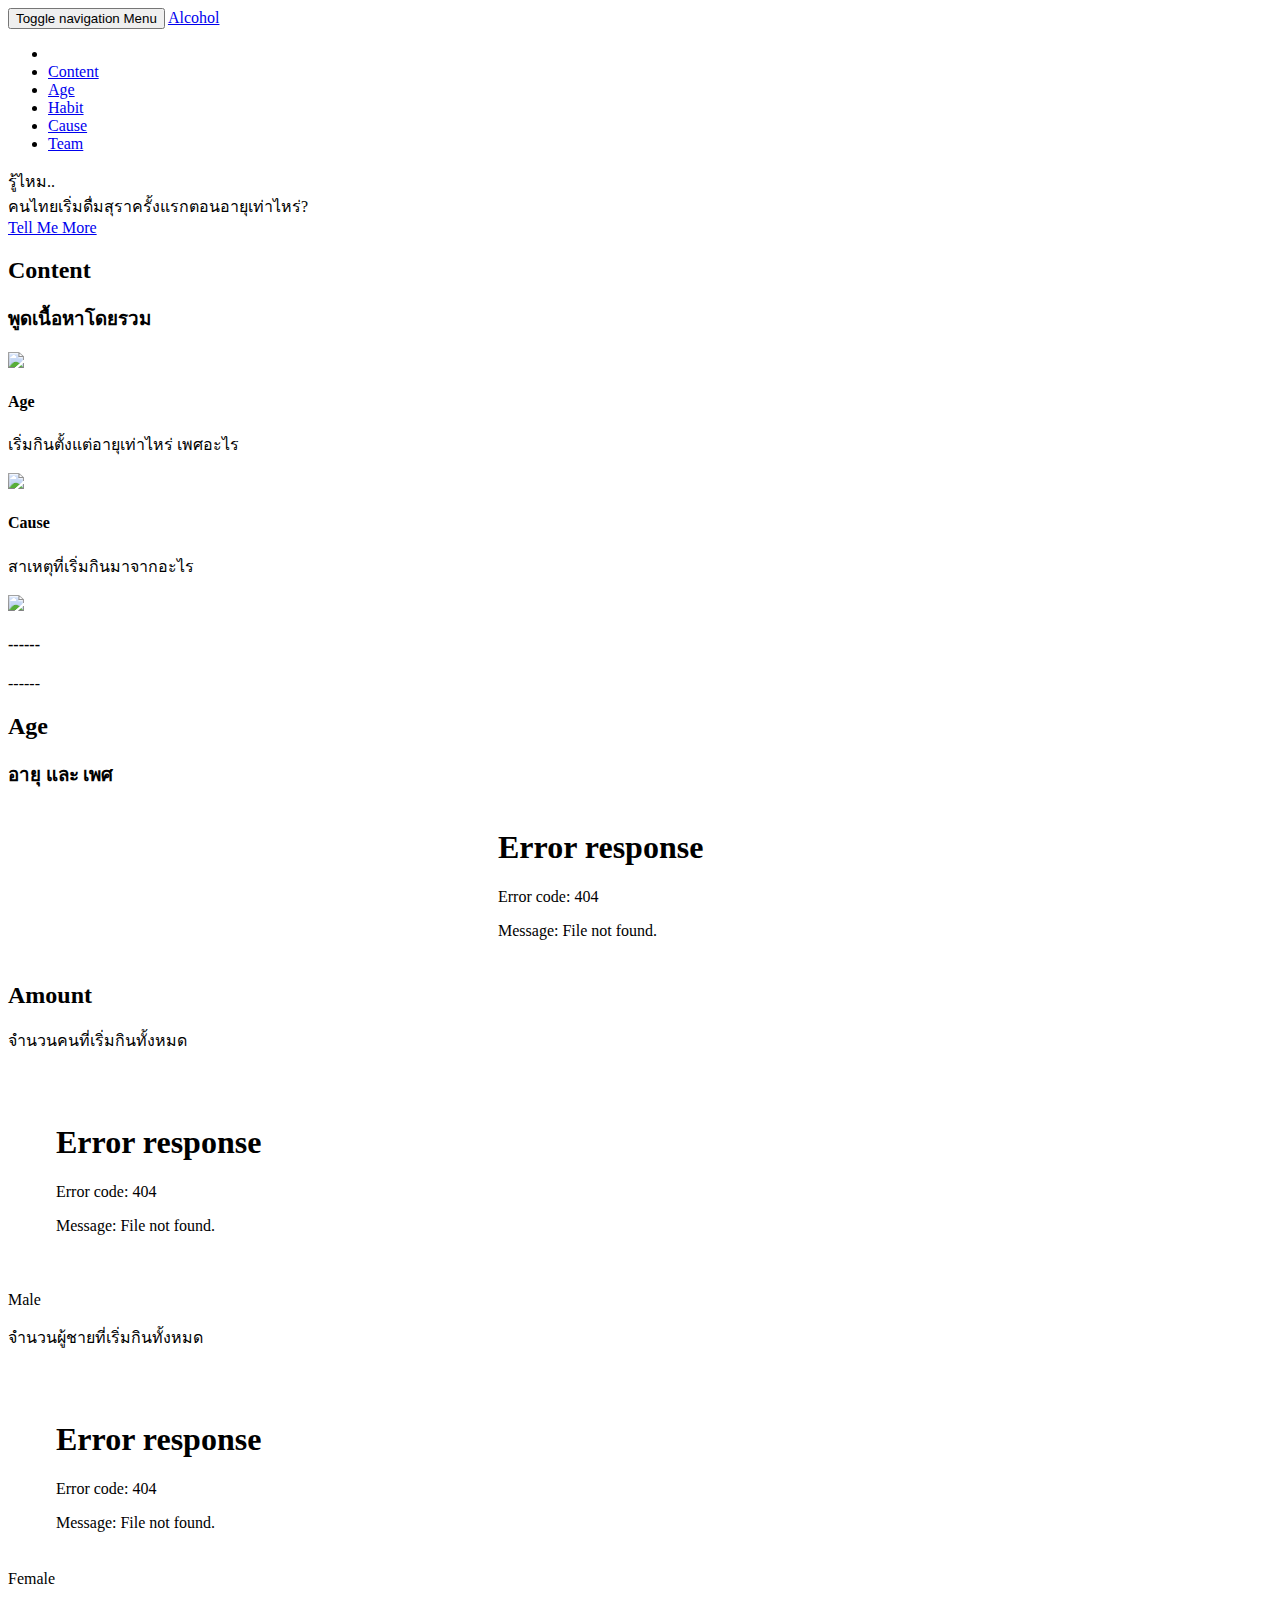
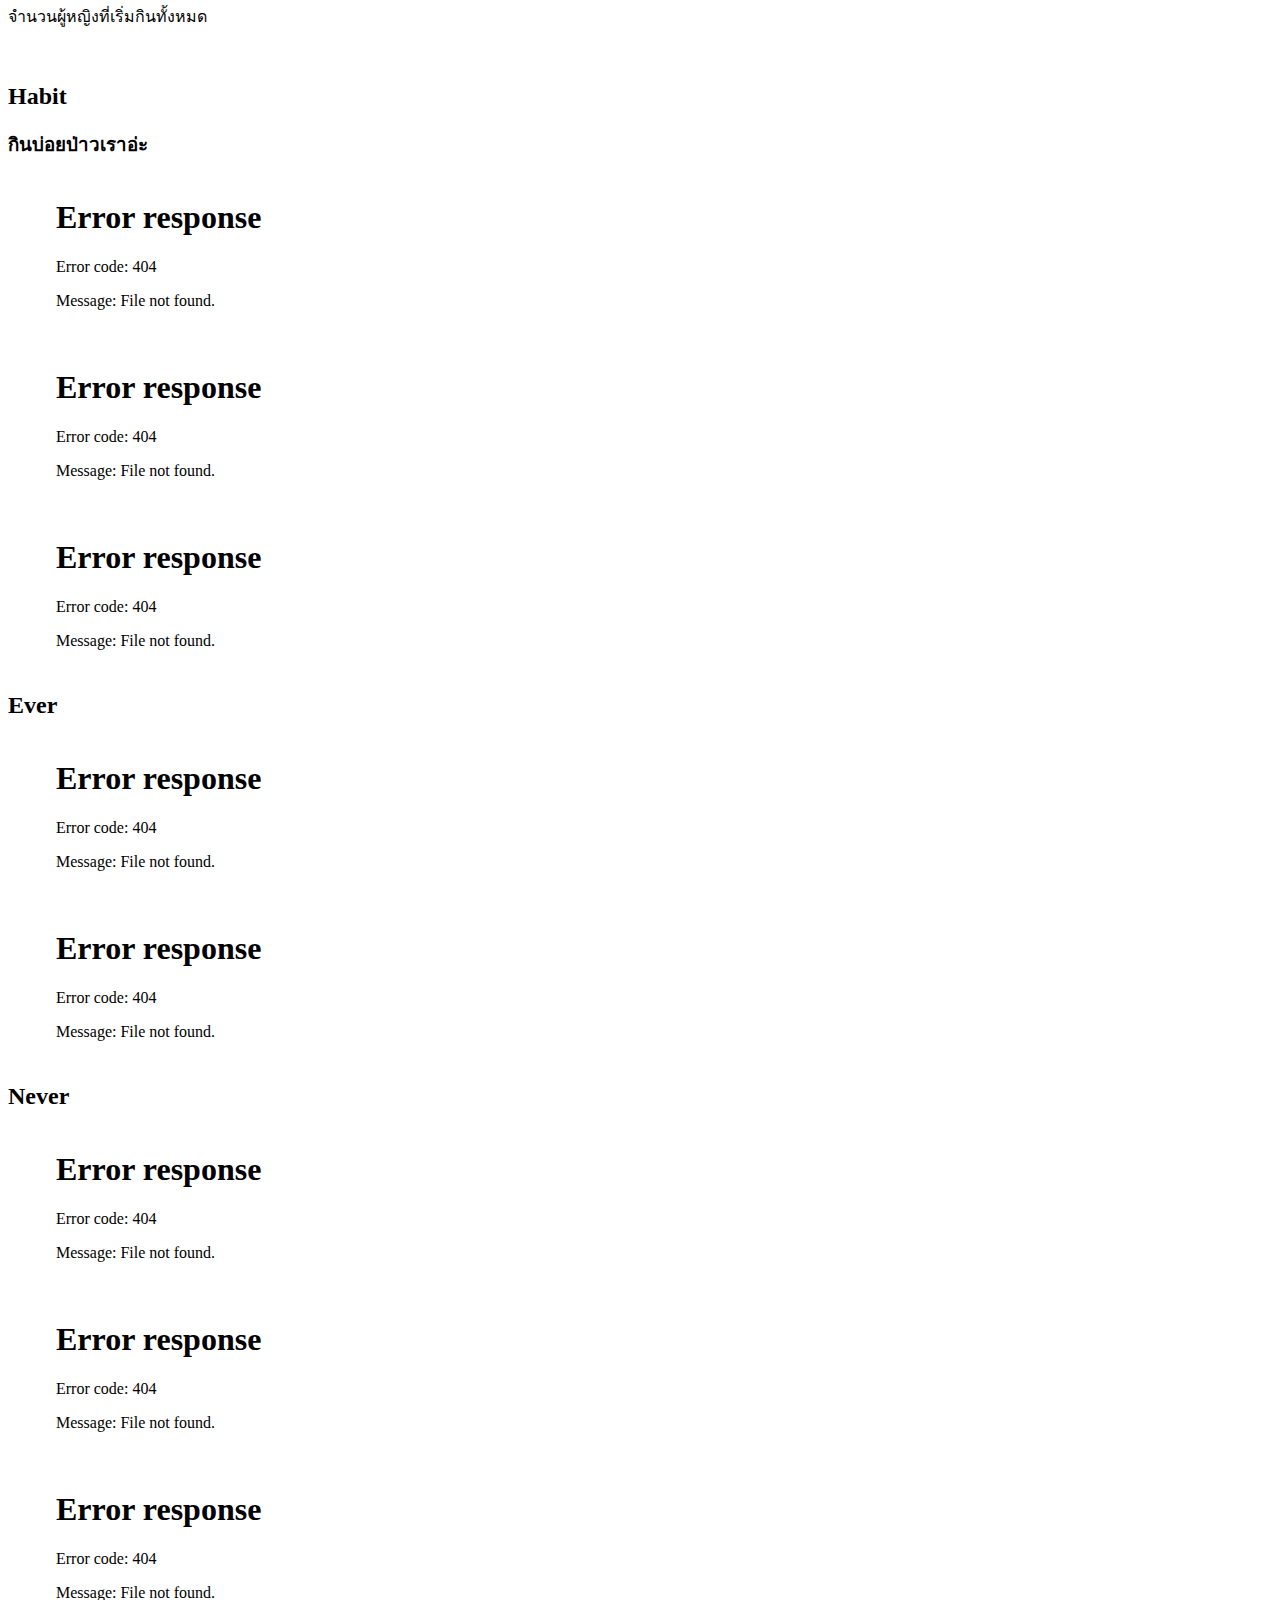
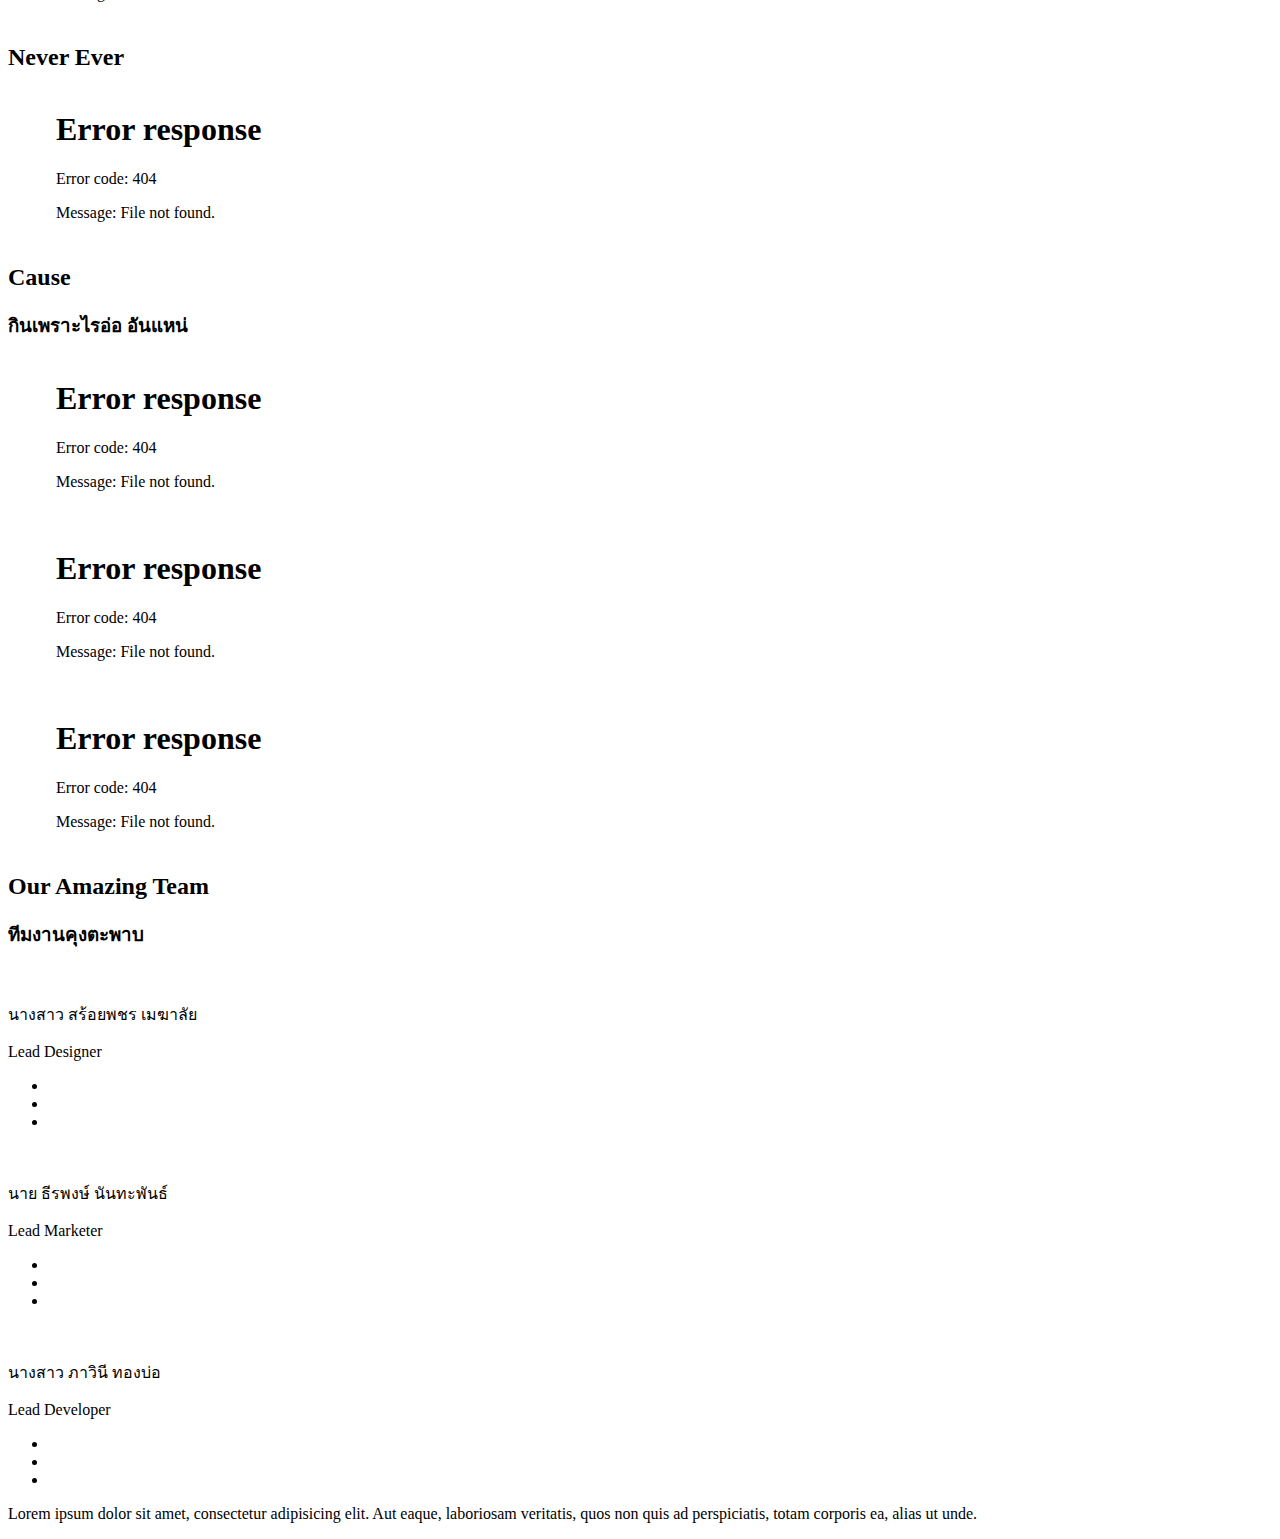
==== index.html @ a2bae7e5 "Create index.html" ====
<!DOCTYPE html>
<html lang="en">

<head>

    <meta charset="utf-8">
    <meta http-equiv="X-UA-Compatible" content="IE=edge">
    <meta name="viewport" content="width=device-width, initial-scale=1">
    <meta name="description" content="">
    <meta name="author" content="">


    <title>Alcohol</title>
    <link rel="shortcut icon" href="/alcohollisim/start/alcohol.png" />

    <!-- Bootstrap Core CSS -->
    <link href="vendor/bootstrap/css/bootstrap.min.css" rel="stylesheet">

    <!-- Custom Fonts -->
    <link href="vendor/font-awesome/css/font-awesome.min.css" rel="stylesheet" type="text/css">
    <link href="https://fonts.googleapis.com/css?family=Montserrat:400,700" rel="stylesheet" type="text/css">
    <link href='https://fonts.googleapis.com/css?family=Kaushan+Script' rel='stylesheet' type='text/css'>
    <link href='https://fonts.googleapis.com/css?family=Droid+Serif:400,700,400italic,700italic' rel='stylesheet' type='text/css'>
    <link href='https://fonts.googleapis.com/css?family=Roboto+Slab:400,100,300,700' rel='stylesheet' type='text/css'>

    <!-- Theme CSS -->
    <link href="css/agency.min.css" rel="stylesheet">
    <link href="css/agency.css" rel="stylesheet">

    <!-- slide graph -->
    <script type="text/javascript" src="alcohollisim/start/js/agency.js"></script>

    <!-- HTML5 Shim and Respond.js IE8 support of HTML5 elements and media queries -->
    <!-- WARNING: Respond.js doesn't work if you view the page via file:// -->
    <!--[if lt IE 9]>
        <script src="https://oss.maxcdn.com/libs/html5shiv/3.7.0/html5shiv.js" integrity="sha384-0s5Pv64cNZJieYFkXYOTId2HMA2Lfb6q2nAcx2n0RTLUnCAoTTsS0nKEO27XyKcY" crossorigin="anonymous"></script>
        <script src="https://oss.maxcdn.com/libs/respond.js/1.4.2/respond.min.js" integrity="sha384-ZoaMbDF+4LeFxg6WdScQ9nnR1QC2MIRxA1O9KWEXQwns1G8UNyIEZIQidzb0T1fo" crossorigin="anonymous"></script>
    <![endif]-->

</head>

<body id="page-top" class="index">

    <!-- Navigation -->
    <nav id="mainNav" class="navbar navbar-default navbar-custom navbar-fixed-top">
        <div class="container">
            <!-- Brand and toggle get grouped for better mobile display -->
            <div class="navbar-header page-scroll">
                <button type="button" class="navbar-toggle" data-toggle="collapse" data-target="#bs-example-navbar-collapse-1">
                    <span class="sr-only">Toggle navigation</span> Menu <i class="fa fa-bars"></i>
                </button>
                <a class="navbar-brand page-scroll" href="#page-top">Alcohol</a>
            </div>

            <!-- Collect the nav links, forms, and other content for toggling -->
            <div class="collapse navbar-collapse" id="bs-example-navbar-collapse-1">
                <ul class="nav navbar-nav navbar-right">
                    <li class="hidden">
                        <a href="#page-top"></a>
                    </li>
                    <li>
                        <a class="page-scroll" href="#services">Content</a>
                    </li>
                    <li>
                        <a class="page-scroll" href="#portfolio">Age</a>
                    </li>
                    <li>
                        <a class="page-scroll" href="#about">Habit</a>
                    </li>
                    <li>
                        <a class="page-scroll" href="#team">Cause</a>
                    </li>
                    <li>
                        <a class="page-scroll" href="#contact">Team</a>
                    </li>
                </ul>
            </div>
            <!-- /.navbar-collapse -->
        </div>
        <!-- /.container-fluid -->
    </nav>

    <!-- Header -->
    <header>
        <div class="container">
            <div class="intro-text">
                <div class="intro-lead-in">รู้ไหม..</div>
                <div class="intro-heading">คนไทยเริ่มดื่มสุราครั้งแรกตอนอายุเท่าไหร่?</div>
                <a href="#services" class="page-scroll btn btn-xl">Tell Me More</a>
            </div>
        </div>
    </header>

    <!-- Services Section -->
    <section id="services">
        <div class="container">
            <div class="row">
                <div class="col-lg-12 text-center">
                    <h2 class="section-heading">Content</h2>
                    <h3 class="subhead">พูดเนื้อหาโดยรวม</h3>
                </div>
            </div>
            <div class="row text-center">
                <div class="col-md-4">
                    <img class="image-call-all" src="img/logos/sex.png"/>
                    <h4 class="service-heading">Age</h4>
                    <p class="text-muted">เริ่มกินตั้งแต่อายุเท่าไหร่ เพศอะไร</p>
                </div>
                <div class="col-md-4">
                    <img class="image-call-all" src="img/logos/why.png"/>
                    <h4 class="service-heading">Cause</h4>
                    <p class="text-muted">สาเหตุที่เริ่มกินมาจากอะไร</p>
                </div>
                <div class="col-md-4">
                    <img class="image-call-all" src="img/logos/sex.png"/>
                    <h4 class="service-heading">------</h4>
                    <p class="text-muted">------</p>
                </div>
            </div>
        </div>
    </section>

    <!-- Portfolio Grid Section -->
    <section id="portfolio" class="bg-light-gray">
        <div class="container">
            <div class="row">
                <div class="col-lg-12 text-center">
                    <h2 class="section-heading">Age</h2>
                    <h3 class="section-subheading text-muted">อายุ และ เพศ</h3>
                </div class="w3-content w3-display-container">
                    <div>
                        <center><figure class="graphpy1">
                                <embed class="chart-pic" type="image/svg+xml" src="graph/Age/กราฟ1.svg"/></figure></center>
                                <h2 class="head-2-text-graph1">Amount</h2>
                                <p class="text-graph1">จำนวนคนที่เริ่มกินทั้งหมด</p><br>
                        <figure class="graphpy2">
                                <embed class="chart-pic" type="image/svg+xml" src="graph/Age/Male_2.svg"/></figure><br>
                                <figcaption>Male</figcaption>
                                <p>จำนวนผู้ชายที่เริ่มกินทั้งหมด</p><br>
                        <figure class="graphpy3">
                                <embed class="chart-pic" type="image/svg+xml" src="graph/Age/Female_3.svg"/></figure>
                                <figcaption>Female</figcaption>
                                <p>จำนวนผู้หญิงที่เริ่มกินทั้งหมด</p><br>
                    </div>
                </div>
            </div>
        </div>
    </section>

    <!-- About Section -->
    <section id="about">
        <div class="container">
            <div class="row">
                <div class="col-lg-12 text-center">
                    <h2 class="section-heading">Habit</h2>
                    <h3 class="section-subheading text-muted">กินบ่อยป่าวเราอ่ะ</h3>
                    <!-- Drink -->
                    <figure class="graphpy-habit1">
                        <embed class="chart-pic-habit" type="image/svg+xml" src="graph/Habit/drink_3.svg"/></figure>
                    <figure class="graphpy-habit2">
                        <embed class="chart-pic-habit" type="image/svg+xml" src="graph/Habit/drink_m.svg"/></figure>
                    <figure class="graphpy-habit3">
                        <embed class="chart-pic-habit" type="image/svg+xml" src="graph/Habit/drink_fe.svg"/></figure>

                    <!-- Ever -->
                    <h2>Ever</h2>
                    <figure class="graphpy-habit1-ever">
                        <embed class="chart-pic-habit-ever" type="image/svg+xml" src="graph/Habit/ever_m.svg"/></figure>
                    <figure class="graphpy-habit2-ever">
                        <embed class="chart-pic-habit-ever" type="image/svg+xml" src="graph/Habit/ever_fe.svg"/></figure>
                    
                    <!-- Never -->
                    <h2>Never</h2>
                    <figure class="graphpy-habit1-never">
                        <embed class="chart-pic-habit-never" type="image/svg+xml" src="graph/Habit/neverall1.svg"/></figure>
                    <figure class="graphpy-habit2-never">
                        <embed class="chart-pic-habit-never" type="image/svg+xml" src="graph/Habit/never_m.svg"/></figure>
                    <figure class="graphpy-habit3-never">
                        <embed class="chart-pic-habit-never" type="image/svg+xml" src="graph/Habit/never_fe.svg"/></figure>
                    
                    <!-- Never Ever -->
                    <h2>Never Ever</h2>
                    <figure class="graphpy-habit4-never">
                        <embed class="chart-pic-habit-neverever" type="image/svg+xml" src="graph/Habit/never_everall1.svg"/></figure>
                </div>
            </div>
        </div>
    </section>

    <!-- Contact Section -->
    <section id="team" class="color-gray-cause">
        <div class="container">
            <div class="row">
                <div class="col-lg-12 text-center">
                    <h2 class="section-heading">Cause</h2>
                    <h3 class="section-subheading text-muted">กินเพราะไรอ่อ อันแหน่</h3>

                    <figure class="graphpy-cause">
                        <embed class="chart-pic-cause" type="image/svg+xml" src="graph/Cause/motive_all.svg"/></figure>
                    <figure class="graphpy-cause">
                        <embed class="chart-pic-cause" type="image/svg+xml" src="graph/Cause/motive_male.svg"/></figure>
                    <figure class="graphpy-cause">
                        <embed class="chart-pic-cause" type="image/svg+xml" src="graph/Cause/motive_female.svg"/></figure>

                </div>
            </div>
        </div>
    </section>

    <!-- Team Section -->
    <section id="contact">
        <div class="container">
            <div class="row">
                <div class="col-lg-12 text-center">
                    <h2 class="section-heading">Our Amazing Team</h2>
                    <h3 class="section-subheading text-muted">ทีมงานคุงตะพาบ</h3>
                </div>
            </div>
            <div class="row">
                <div class="col-sm-4">
                    <div class="team-member">
                        <img src="img/team/1.jpg" class="img-responsive img-circle" alt="">
                        <p class="textedit">นางสาว สร้อยพชร เมฆาลัย</p>
                        <p class="text-muted">Lead Designer</p>
                        <ul class="list-inline social-buttons">
                            <li><a href="#"><i class="fa fa-twitter"></i></a>
                            </li>
                            <li><a target="_blank" href="https://www.facebook.com/baitong.43"><i class="fa fa-facebook"></i></a>
                            </li>
                            <li><a href="#"><i class="fa fa-linkedin"></i></a>
                            </li>
                        </ul>
                    </div>
                </div>
                <div class="col-sm-4">
                    <div class="team-member">
                        <img src="img/team/2.jpg" class="img-responsive img-circle" alt="">
                        <p class="textedit">นาย ธีรพงษ์ นันทะพันธ์</p>
                        <p class="text-muted">Lead Marketer</p>
                        <ul class="list-inline social-buttons">
                            <li><a href="#"><i class="fa fa-twitter"></i></a>
                            </li>
                            <li><a target="_blank" href="#"><i class="fa fa-facebook"></i></a>
                            </li>
                            <li><a href="#"><i class="fa fa-linkedin"></i></a>
                            </li>
                        </ul>
                    </div>
                </div>
                <div class="col-sm-4">
                    <div class="team-member">
                        <img src="img/team/3.jpg" class="img-responsive img-circle" alt="">
                        <p class="textedit">นางสาว ภาวินี ทองบ่อ</p>
                        <p class="text-muted">Lead Developer</p>
                        <ul class="list-inline social-buttons">
                            <li><a href="#"><i class="fa fa-twitter"></i></a>
                            </li>
                            <li><a target="_blank" href="https://www.facebook.com/faiifubetween"><i class="fa fa-facebook"></i></a>
                            </li>
                            <li><a href="#"><i class="fa fa-linkedin"></i></a>
                            </li>
                        </ul>
                    </div>
                </div>
            </div>
            <div class="row">
                <div class="col-lg-8 col-lg-offset-2 text-center">
                    <p class="large text-muted">Lorem ipsum dolor sit amet, consectetur adipisicing elit. Aut eaque, laboriosam veritatis, quos non quis ad perspiciatis, totam corporis ea, alias ut unde.</p>
                </div>
            </div>
        </div>
    </section>




    <!-- jQuery -->
    <script src="vendor/jquery/jquery.min.js"></script>

    <!-- Bootstrap Core JavaScript -->
    <script src="vendor/bootstrap/js/bootstrap.min.js"></script>

    <!-- Plugin JavaScript -->
    <script src="https://cdnjs.cloudflare.com/ajax/libs/jquery-easing/1.3/jquery.easing.min.js" integrity="sha384-mE6eXfrb8jxl0rzJDBRanYqgBxtJ6Unn4/1F7q4xRRyIw7Vdg9jP4ycT7x1iVsgb" crossorigin="anonymous"></script>

    <!-- Contact Form JavaScript -->
    <script src="js/jqBootstrapValidation.js"></script>
    <script src="js/contact_me.js"></script>

    <!-- Theme JavaScript -->
    <script src="js/agency.min.js"></script>

</body>

</html>
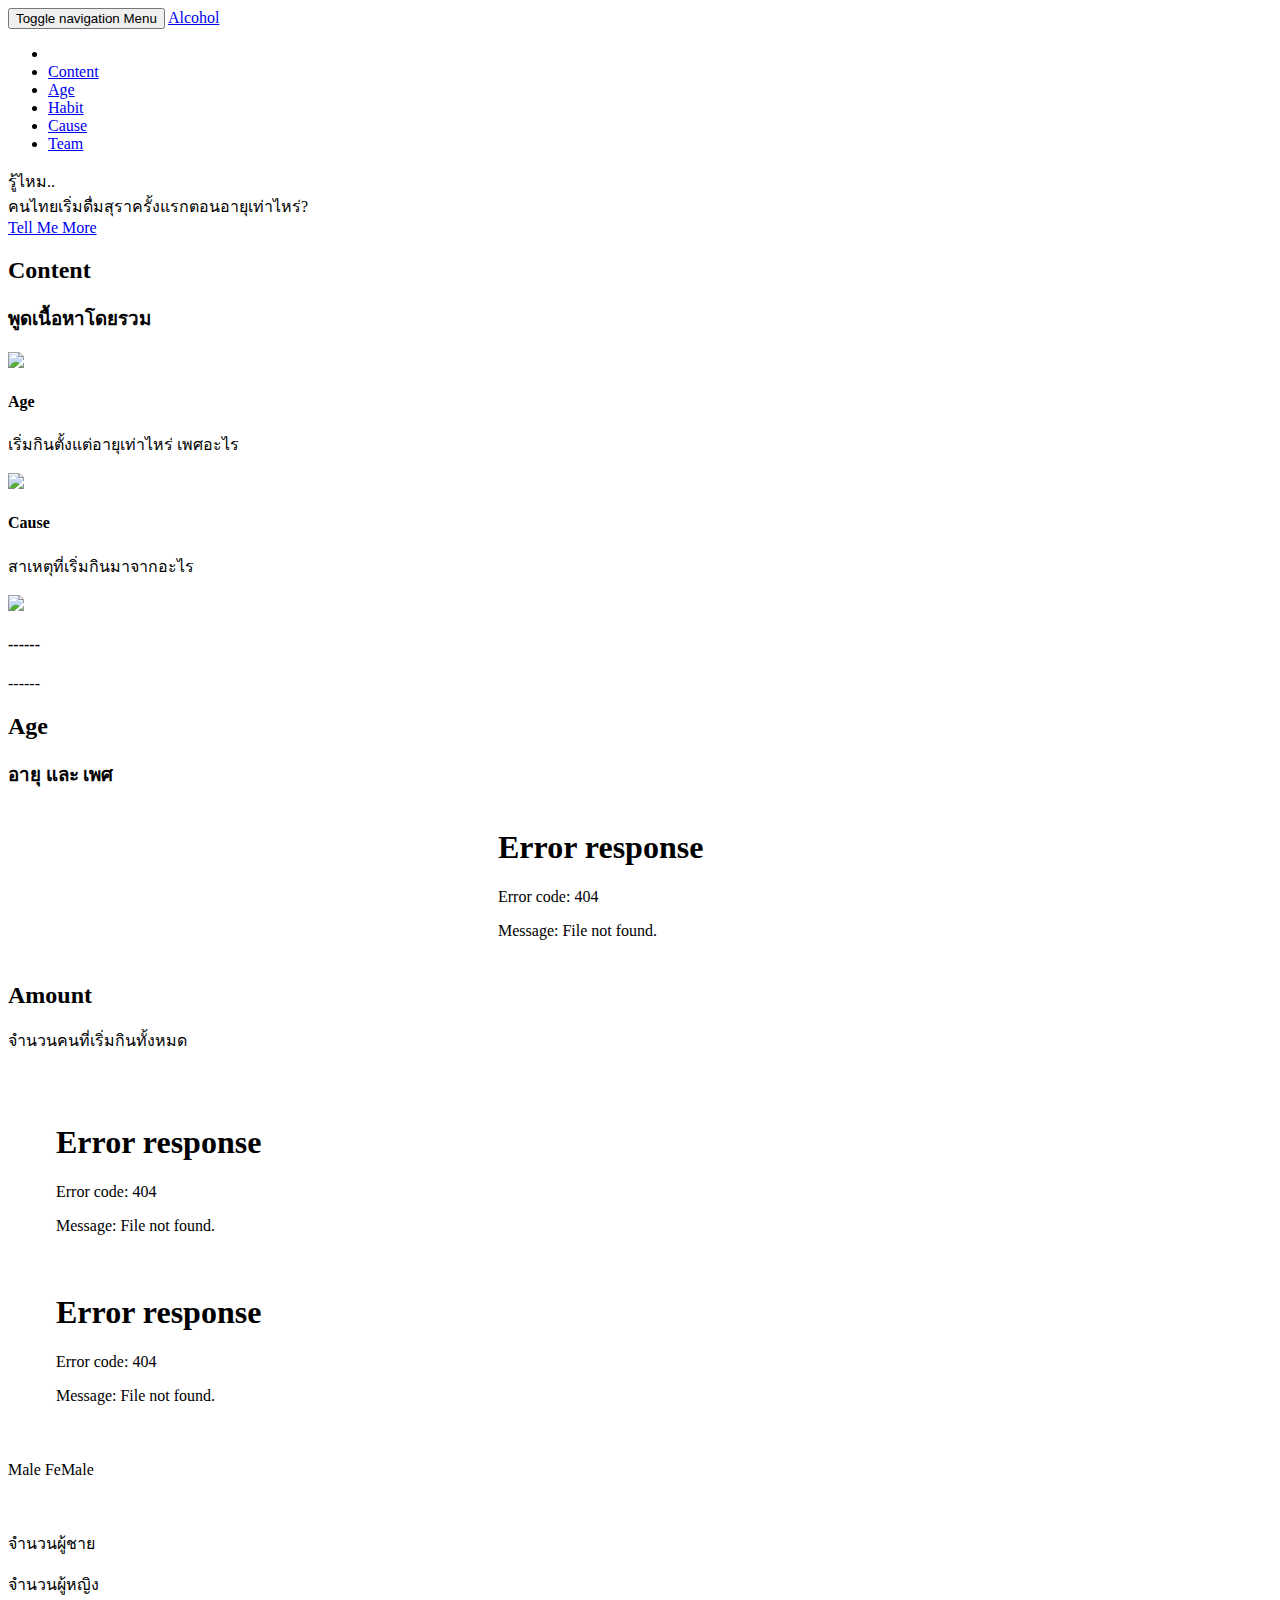
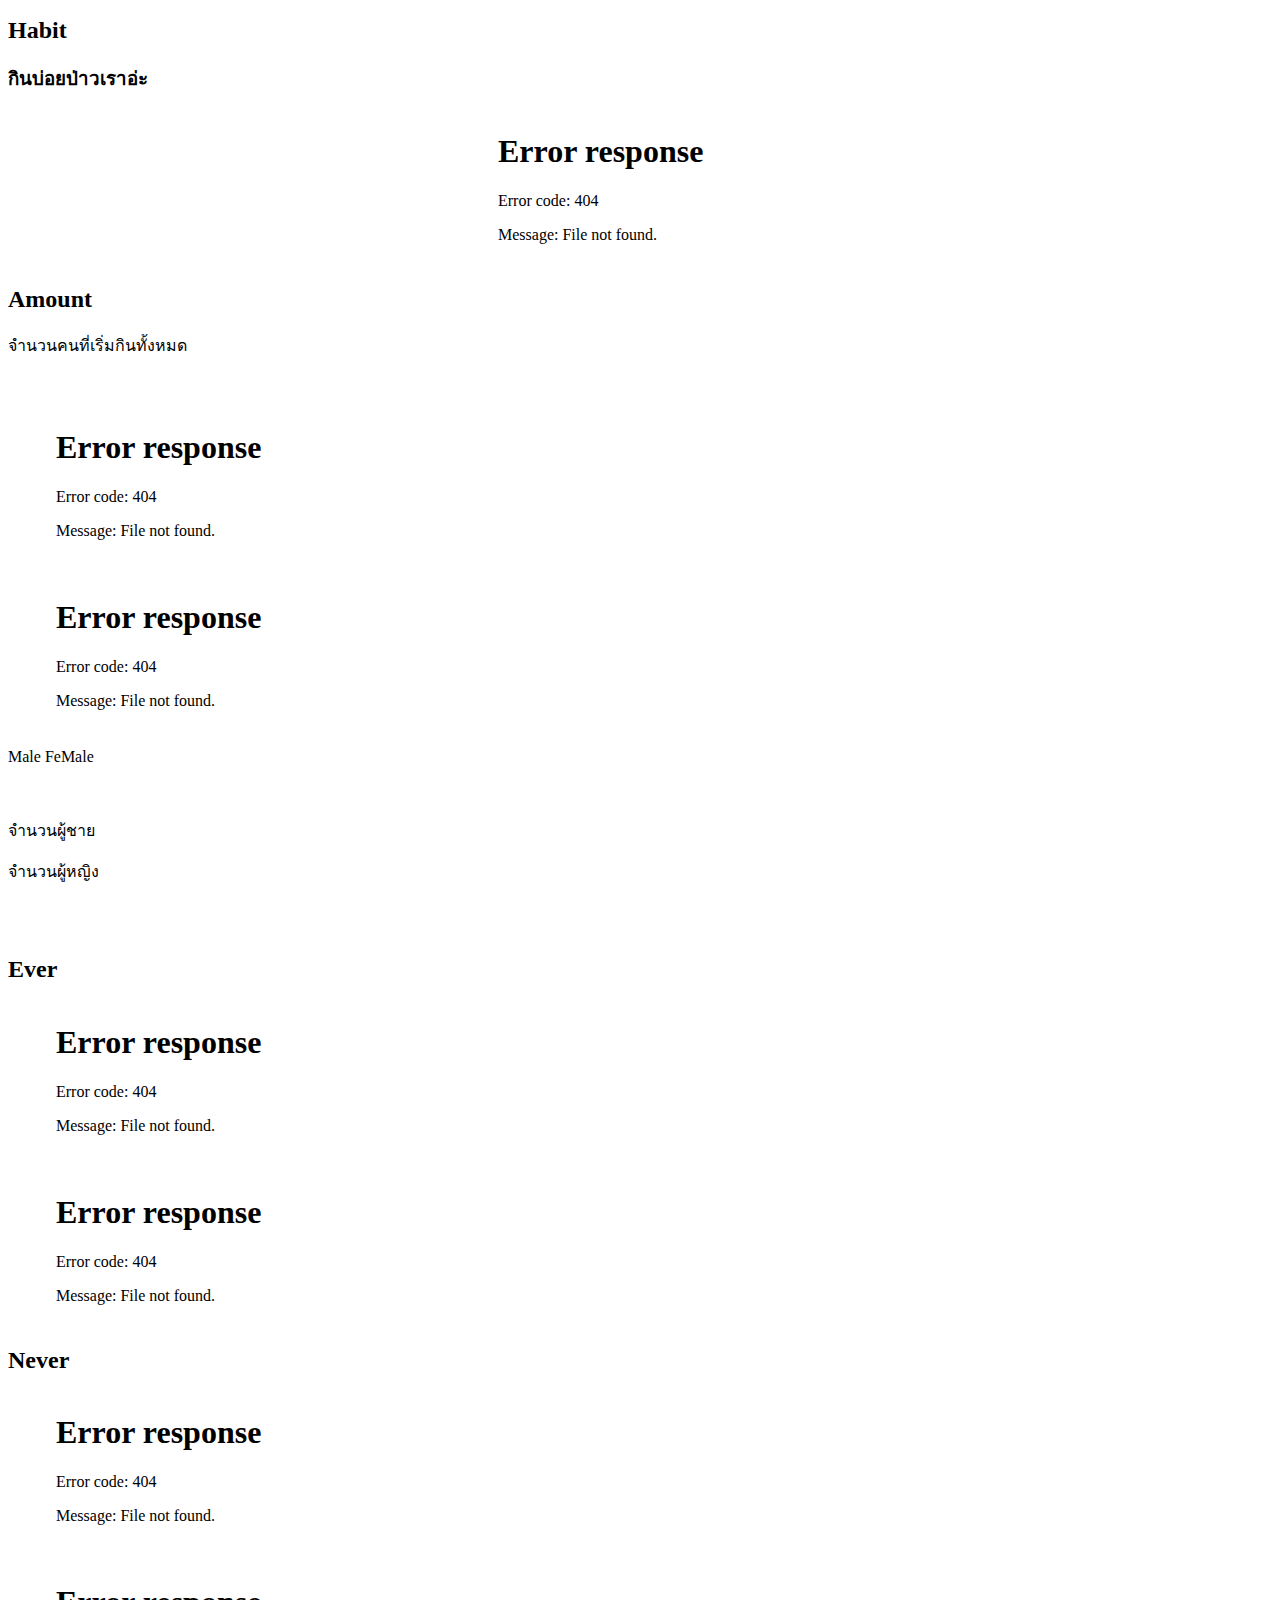
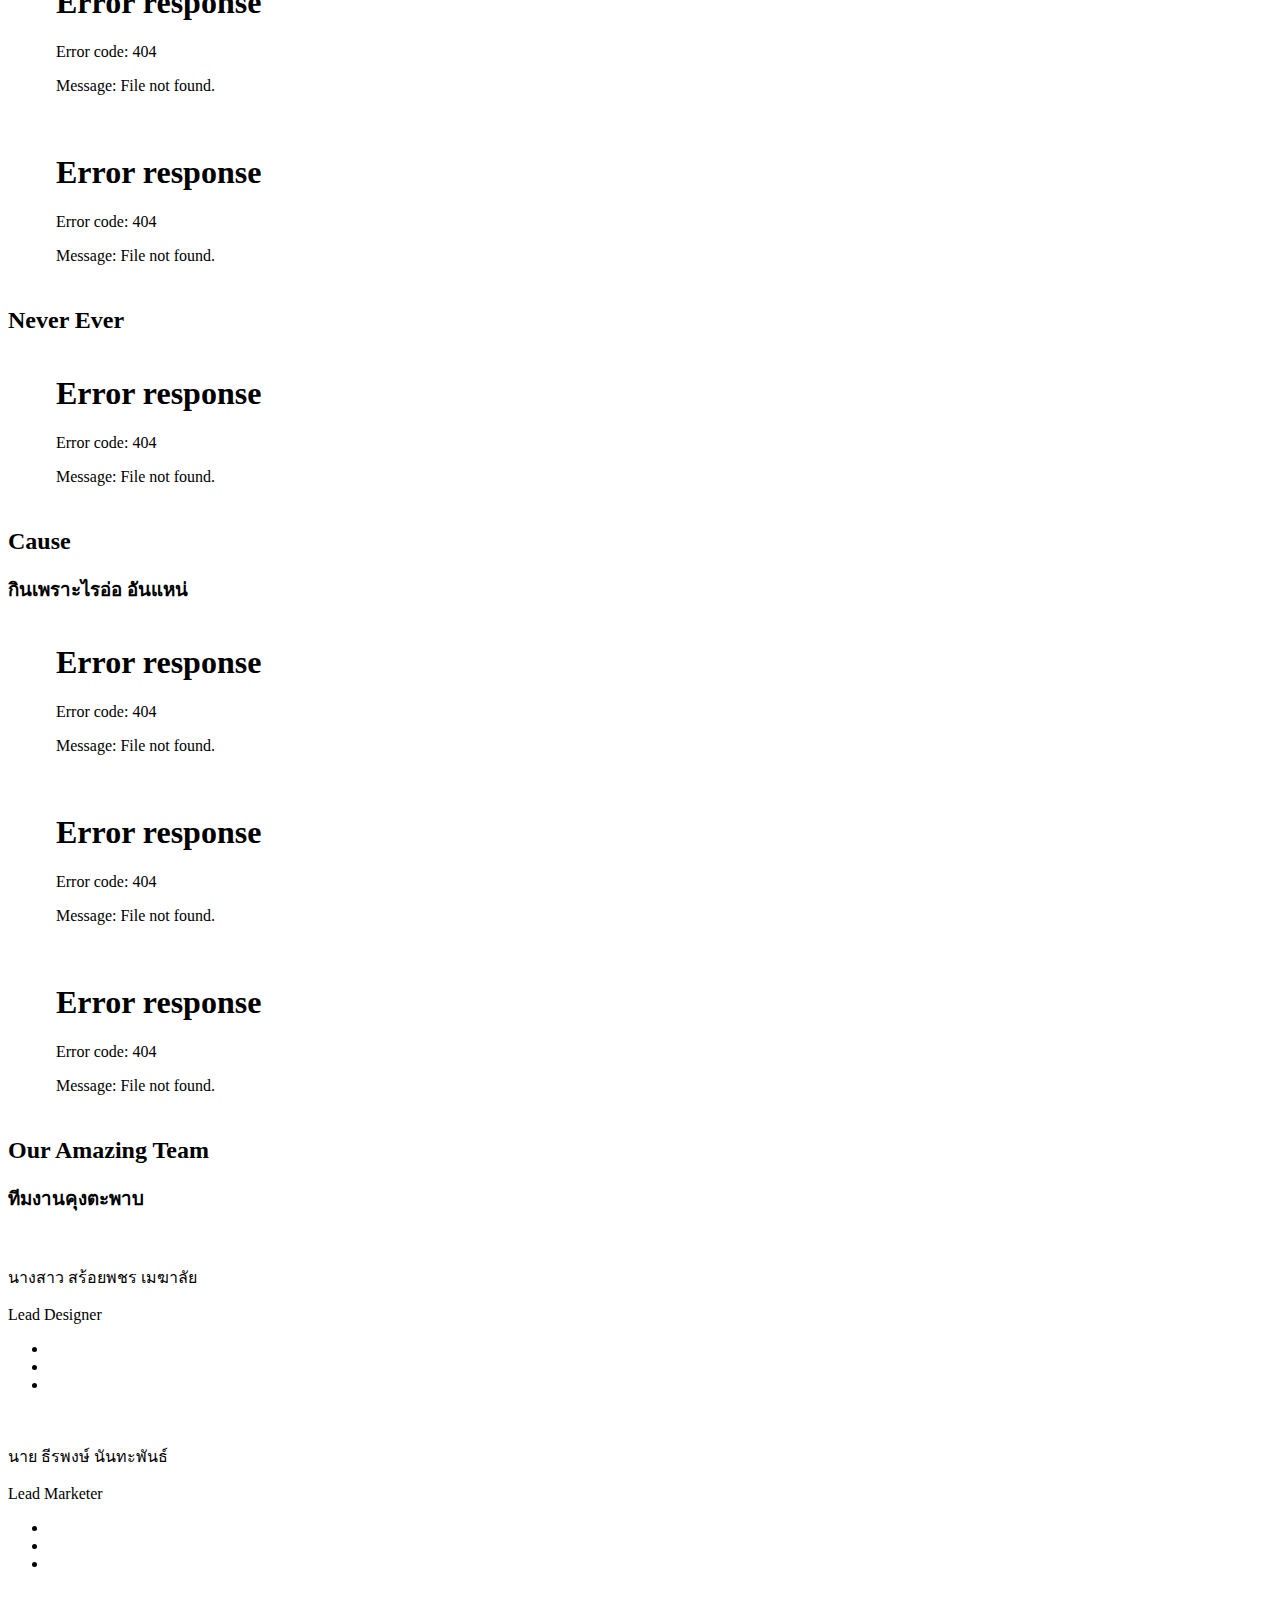
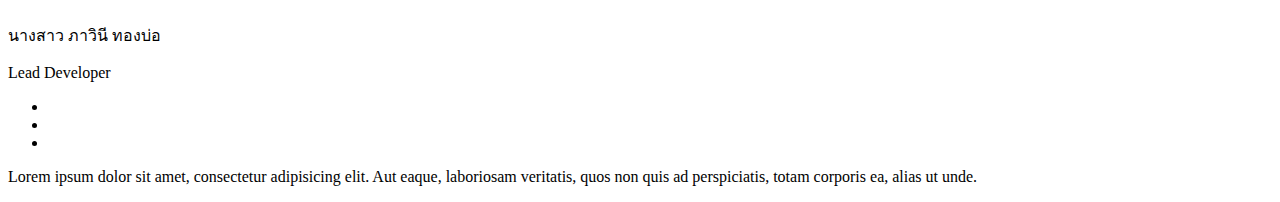
==== commit 745f6272: "new" ====
--- a/index.html
+++ b/index.html
@@ -134,16 +134,22 @@
                                 <h2 class="head-2-text-graph1">Amount</h2>
                                 <p class="text-graph1">จำนวนคนที่เริ่มกินทั้งหมด</p><br>
                         <figure class="graphpy2">
-                                <embed class="chart-pic" type="image/svg+xml" src="graph/Age/Male_2.svg"/></figure><br>
-                                <figcaption>Male</figcaption>
-                                <p>จำนวนผู้ชายที่เริ่มกินทั้งหมด</p><br>
+                                <embed class="chart-pic" type="image/svg+xml" src="graph/Age/Male_2.svg"/></figure>
                         <figure class="graphpy3">
                                 <embed class="chart-pic" type="image/svg+xml" src="graph/Age/Female_3.svg"/></figure>
-                                <figcaption>Female</figcaption>
-                                <p>จำนวนผู้หญิงที่เริ่มกินทั้งหมด</p><br>
-                    </div>
-                </div>
-            </div>
+                    </div>
+                </div>
+            </div>
+        </div>
+        <br>
+        <div class="text">
+            <span class="male-age">Male</span>
+            <span class="female-age">FeMale</span>  
+        </div>
+        <br><br>
+        <div class="text-para">
+            <p class="para-male-age">จำนวนผู้ชาย</p>
+            <p class="para-female-age">จำนวนผู้หญิง</p>
         </div>
     </section>
 
@@ -155,33 +161,50 @@
                     <h2 class="section-heading">Habit</h2>
                     <h3 class="section-subheading text-muted">กินบ่อยป่าวเราอ่ะ</h3>
                     <!-- Drink -->
-                    <figure class="graphpy-habit1">
-                        <embed class="chart-pic-habit" type="image/svg+xml" src="graph/Habit/drink_3.svg"/></figure>
+                    <center><figure class="graphpy-habit1">
+                        <embed class="chart-pic-habit" type="image/svg+xml" src="graph/Habit/drink_3.svg"/></figure></center>
+                        <h2 class="head-2-text-graph1">Amount</h2>
+                        <p class="text-graph1">จำนวนคนที่เริ่มกินทั้งหมด</p><br>
                     <figure class="graphpy-habit2">
                         <embed class="chart-pic-habit" type="image/svg+xml" src="graph/Habit/drink_m.svg"/></figure>
                     <figure class="graphpy-habit3">
                         <embed class="chart-pic-habit" type="image/svg+xml" src="graph/Habit/drink_fe.svg"/></figure>
-
+                    <div class="text">
+                        <span class="male-habit">Male</span>
+                        <span class="female-habit">FeMale</span>  
+                    </div>
+                    <br><br>
+                    <div class="text-para">
+                        <p class="para-male-habit">จำนวนผู้ชาย</p>
+                        <p class="para-female-habit">จำนวนผู้หญิง</p>
+                    </div>
                     <!-- Ever -->
-                    <h2>Ever</h2>
-                    <figure class="graphpy-habit1-ever">
-                        <embed class="chart-pic-habit-ever" type="image/svg+xml" src="graph/Habit/ever_m.svg"/></figure>
-                    <figure class="graphpy-habit2-ever">
-                        <embed class="chart-pic-habit-ever" type="image/svg+xml" src="graph/Habit/ever_fe.svg"/></figure>
-                    
+                    <div class="ever">
+                        <br><br>
+                        <h2>Ever</h2>
+                        <figure class="graphpy-habit1-ever">
+                            <embed class="chart-pic-habit-ever" type="image/svg+xml" src="graph/Habit/ever_m.svg"/></figure>
+                        <figure class="graphpy-habit2-ever">
+                            <embed class="chart-pic-habit-ever" type="image/svg+xml" src="graph/Habit/ever_fe.svg"/></figure>
+                    </div>
+
                     <!-- Never -->
-                    <h2>Never</h2>
-                    <figure class="graphpy-habit1-never">
-                        <embed class="chart-pic-habit-never" type="image/svg+xml" src="graph/Habit/neverall1.svg"/></figure>
-                    <figure class="graphpy-habit2-never">
-                        <embed class="chart-pic-habit-never" type="image/svg+xml" src="graph/Habit/never_m.svg"/></figure>
-                    <figure class="graphpy-habit3-never">
-                        <embed class="chart-pic-habit-never" type="image/svg+xml" src="graph/Habit/never_fe.svg"/></figure>
-                    
+                    <div class="never">
+                        <h2>Never</h2>
+                        <figure class="graphpy-habit1-never">
+                            <embed class="chart-pic-habit-never" type="image/svg+xml" src="graph/Habit/neverall1.svg"/></figure>
+                        <figure class="graphpy-habit2-never">
+                            <embed class="chart-pic-habit-never" type="image/svg+xml" src="graph/Habit/never_m.svg"/></figure>
+                        <figure class="graphpy-habit3-never">
+                            <embed class="chart-pic-habit-never" type="image/svg+xml" src="graph/Habit/never_fe.svg"/></figure>
+                    </div>
+
                     <!-- Never Ever -->
-                    <h2>Never Ever</h2>
-                    <figure class="graphpy-habit4-never">
-                        <embed class="chart-pic-habit-neverever" type="image/svg+xml" src="graph/Habit/never_everall1.svg"/></figure>
+                    <div class="never">
+                        <h2>Never Ever</h2>
+                        <figure class="graphpy-habit4-neverever">
+                            <embed class="chart-pic-habit-neverever" type="image/svg+xml" src="graph/Habit/never_everall1.svg"/></figure>
+                    </div>
                 </div>
             </div>
         </div>
